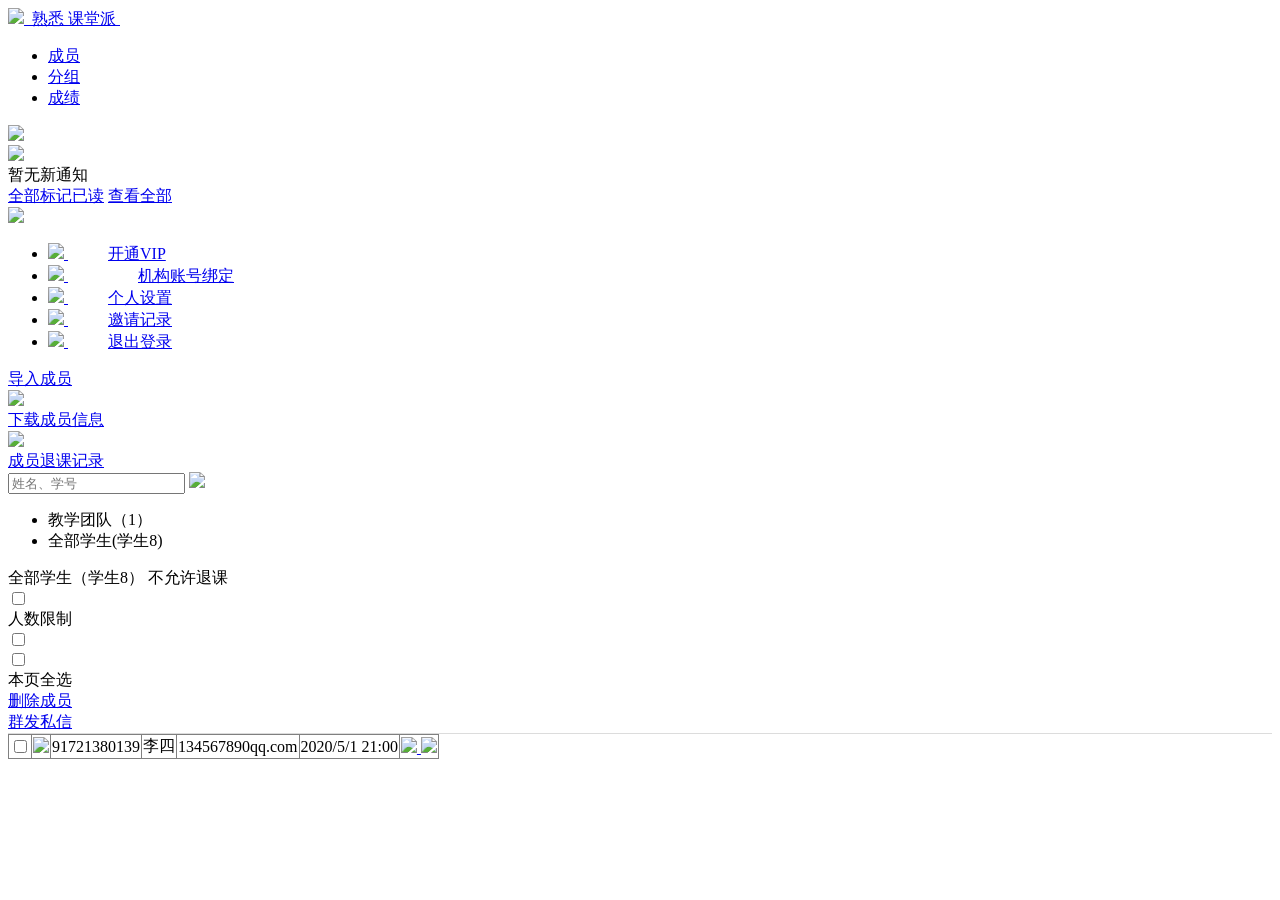
==== src/main/webapp/WEB-INF/html/member.html @ 81077380 "新增功能" ====
<!DOCTYPE html>
<html lang="en">
<head>
    <meta charset="UTF-8">
    <title>成员-简单好用的互动课堂管理工具</title>
    <link type="text/css" rel="stylesheet" href="../resources/css/member.css">
</head>
<body>
<!--包含整个网页内容的大盒子-->
<div class="main">
    <!--头部-->
    <div class="top">
        <!-- logo -->
        <div class="topLeft">
            <a href="#" class="logo">
                <img src="../resources/img/assets/returnReg.png">
            </a>
            <a href="coursePage.html" class="span">
                <span> &nbsp;熟悉 课堂派&nbsp;</span>
            </a>
        </div>
        <!-- 导航栏 -->
        <div class="topNavigation">
            <ul>
                <li class="topNavigationMember">
                    <a href="/">成员</a>
                </li>
                <li>
                    <a href="/">分组</a>
                </li>
                <li>
                    <a href="/">成绩</a>
                </li>
            </ul>
        </div>
        <div class="topRight">
            <!--工具-->
            <div class="tool1">
                <a href="#">
                    <img src="../resources/img/tool.jpg" class="tool_icon">
                </a>
            </div>
            <!-- 消息通知 -->
            <div class="newsOpen">
                <a href="#">
                    <img src="../resources/img/notice.jpg" id="naozhong">
                </a>
                <!-- 消息通知弹出框 -->
                <div id="news">
                    <span class="newsTitle">暂无新通知</span>
                    <div class="newsDown">
                        <a href="#" class="newsLeft">全部标记已读</a>
                        <a href="#" class="newsRight">查看全部</a>
                    </div>
                </div>
            </div>
            <!-- 头部右边 -->
            <!-- 个人头像 -->
            <div class="touxiangBox">
                <a href="#">
                    <img src="../resources/img/user.jpg" id="touxiang">
                </a>
                <!-- 点击弹出列表框 -->
                <div id="people">
                    <ul>
                        <li class="item4">
                            <a href="#"><img src="../resources/img/vip.png" class="vip"> <span
                                    style="margin-left: 40px;">开通VIP</span></a>
                        </li>
                        <li class="item4">
                            <a href="#"><img src="../resources/img/mechanismNo.png" class="mechanismNo"> <span
                                    style="margin-left: 70px;">机构账号绑定</span></a>
                        </li>
                        <li class="item4">
                            <a href="#"><img src="../resources/img/seting.png" class="vip"> <span
                                    style="margin-left: 40px;">个人设置</span></a>
                        </li>
                        <li class="item4">
                            <a href="#"><img src="../resources/img/recode_2.png" class="recode_2"> <span
                                    style="margin-left: 40px;">邀请记录</span></a>
                        </li>
                        <li class="item4">
                            <a href="#"><img src="../resources/img/return.png" class="vip"> <span
                                    style="margin-left: 40px;">退出登录</span></a>
                        </li>
                    </ul>
                </div>
            </div>
        </div>


    </div>
    <!-- 中部 -->
    <div class="content">
        <div class="contentTop">
            <!-- 左边按钮 -->
            <div class="contentTopLeft">
                <a href="#">
                    <div class="join">
                        <span class="span3">导入成员</span>
                    </div>
                </a>
                <div class="xiazai">
                    <img src="../resources/img/seeStudent/xiazai.png">
                </div>
                <a href="#" class="download">下载成员信息</a>
                <div class="biao">
                    <img src="../resources/img/seeStudent/biao.png">
                </div>
                <a href="#" class="table">成员退课记录
                </a>
            </div>
            <!-- 右边查询框 -->
            <div class="textBox">
                <input placeholder="姓名、学号" type="text" class="input">
                <a href="#">
                    <img src="../resources/img/seeStudent/se_s.png">
                </a>
            </div>
        </div>
    </div>
    <!-- 表格部分 -->
    <div class="contentMain">
        <div class="contentMainBox">
            <!-- 左边菜单 -->
            <div class="contentMainLeft">
                <ul class="navigation">
                    <li class="" style="border-top-left-radius: 10px;">教学团队（1）
                    </li>
                    <li class="choose">全部学生(学生<span>8</span>)</li>
                </ul>
            </div>

            <!-- 右边显示内容框 -->
            <div class="contentMainRight">
                <div class="list2 " id="list2 " style="display: none;">
                    <div class="rightTopStudent">
                        <span class="span1">教学团队（老师1）</span>
                        <a href="#">
                            <div class="joinTeacher">
                                <img src="../resources/img/seeStudent/tianjia.png" class="tianjia">
                                <span class="span2">添加助教/老师</span>
                            </div>
                        </a>
                    </div>
                    <div class="teacherBox" id="teacherBox">
                        <div class="teacher">
                            <img src="../resources/img/seeStudent/34.png" class="touxiang1">
                            <span class="span4">张三</span>
                            <span class="span5">18225283099&nbsp;&nbsp;&nbsp;（管理员）</span>
                            <a href="#">
                                <img src="../resources/img/seeStudent/opt1.png" class="opt1">
                            </a>
                            <a href="#">
                                <img src="../img/seeStudent/sixin.png" class="sixin">
                            </a>
                        </div>
                    </div>
                </div>

                <!-- 学生表格界面 -->
                <div class="list2" style="">
                    <div class="rightTopStudent">
                        <span class="span1">全部学生（学生8）</span>
                        <span class="span7"> 不允许退课</span>
                        <!-- 开关按钮 -->
                        <div class="switch-btn">
                            <input type="checkbox" class="hidden-checkbox" name="" value="">
                            <span class="switch-area"></span>
                            <span class="switch-toggle"></span>
                        </div>
                        <span class="span7">人数限制 </span>
                        <div class="checkBox checkbox2">
                            <input type="checkbox">
                        </div>

                    </div>
                    <div class="rightTop" style="background-color: white;border-bottom: 1px solid gainsboro;">
                        <div class="checkBox allCheck">
                            <input type="checkbox" id="selectAll">
                        </div>
                        <span id="pp">本页全选 </span>
                        <a href="#">
                            <div class="delete" id="deleteMember">
                                <span class="span6">删除成员</span>
                            </div>
                        </a>
                        <a href="#">
                            <div class="send" id="sendMessage">
                                <span class="span6">群发私信</span>
                            </div>
                        </a>
                    </div>
                    <div class="contentTable">
                        <table border="" rules="cols" cellspacing="0">
                            <tbody id="studentBox">
                            <tr>
                                <td class="checkBox">
                                    <input type="checkbox" name="gg" class="tableCheck">
                                </td>
                                <td>
                                    <img src="../img/seeStudent/34.png" class="touxiang2">
                                </td>
                                <td>91721380139</td>
                                <td>李四</td>
                                <td>134567890qq.com</td>
                                <td>2020/5/1 21:00</td>
                                <td>
                                    <a href="#">
                                        <img src="../resources/img/seeStudent/opt1.png" class="opt1">
                                    </a>
                                    <a href="#">
                                        <img src="../resources/img/seeStudent/sixin.png" class="sixin">
                                    </a>
                                </td>
                            </tr>
                            </tbody>
                        </table>
                    </div>

                </div>
            </div>
        </div>
    </div>
</div>
</body>
<script type="text/javascript" src="../resources/js/common/jquery-1.11.3.min.js"></script>
<script type="text/javascript" src="../resources/js/teacher/member.js"></script>
<script type="text/javascript" src="../resources/js/teacher/memberlist.js"></script>
</html>
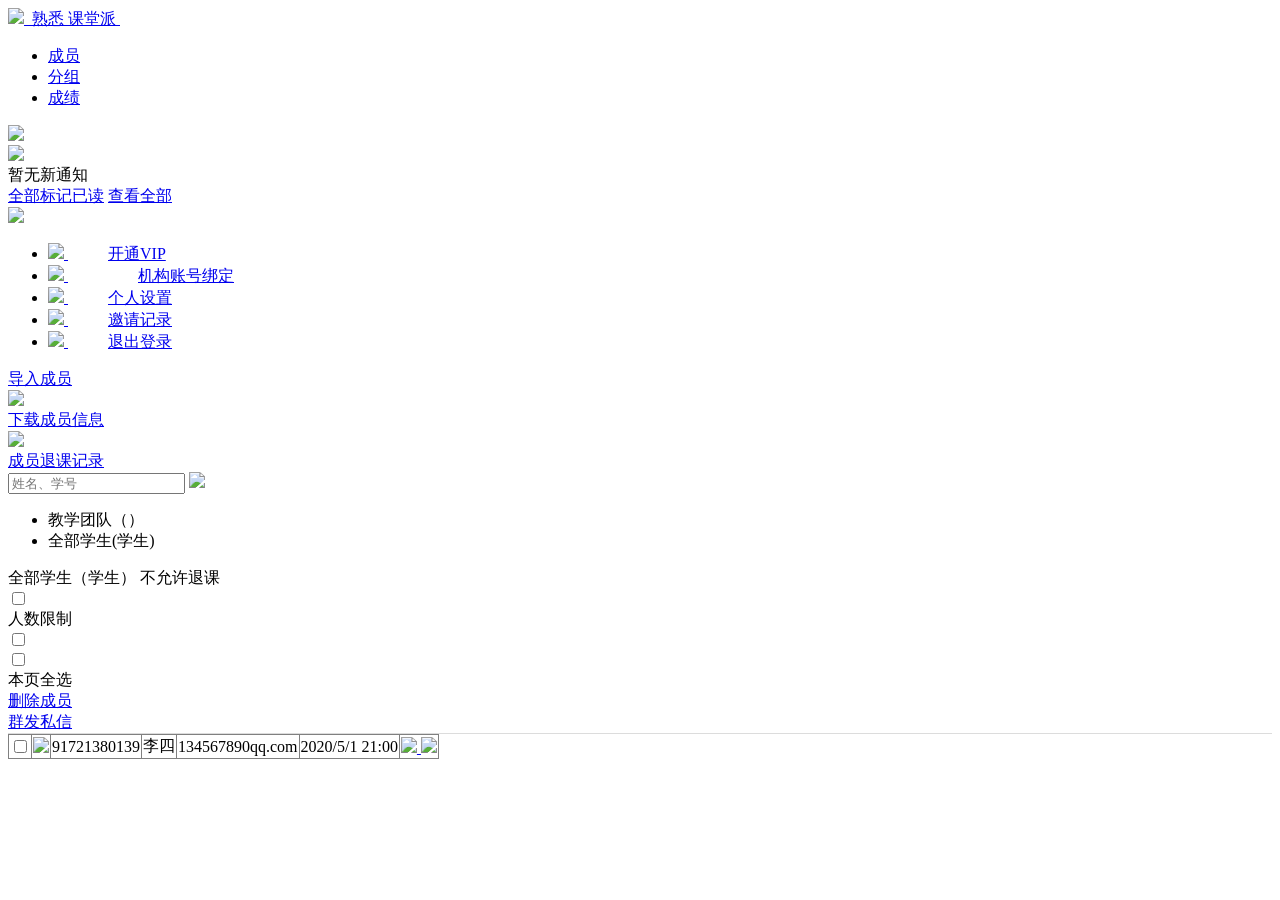
==== commit 0740e631: "新增功能" ====
--- a/src/main/webapp/WEB-INF/html/member.html
+++ b/src/main/webapp/WEB-INF/html/member.html
@@ -15,7 +15,7 @@
             <a href="#" class="logo">
                 <img src="../resources/img/assets/returnReg.png">
             </a>
-            <a href="coursePage.html" class="span">
+            <a href="/teachercourse" class="span">
                 <span> &nbsp;熟悉 课堂派&nbsp;</span>
             </a>
         </div>
@@ -125,9 +125,9 @@
             <!-- 左边菜单 -->
             <div class="contentMainLeft">
                 <ul class="navigation">
-                    <li class="" style="border-top-left-radius: 10px;">教学团队（1）
+                    <li class="" style="border-top-left-radius: 10px;">教学团队（<i class="teacher-team-num" id="teacher-team-num"></i>）
                     </li>
-                    <li class="choose">全部学生(学生<span>8</span>)</li>
+                    <li class="choose">全部学生(学生<i class="student-team-num" id="student-team-num"></i>)</li>
                 </ul>
             </div>
 
@@ -135,7 +135,7 @@
             <div class="contentMainRight">
                 <div class="list2 " id="list2 " style="display: none;">
                     <div class="rightTopStudent">
-                        <span class="span1">教学团队（老师1）</span>
+                        <span class="span1">教学团队（老师<i class="teacher-team-right-num" id="teacher-team-right-num"></i>）</span>
                         <a href="#">
                             <div class="joinTeacher">
                                 <img src="../resources/img/seeStudent/tianjia.png" class="tianjia">
@@ -144,7 +144,7 @@
                         </a>
                     </div>
                     <div class="teacherBox" id="teacherBox">
-                        <div class="teacher">
+                       <!-- <div class="teacher">
                             <img src="../resources/img/seeStudent/34.png" class="touxiang1">
                             <span class="span4">张三</span>
                             <span class="span5">18225283099&nbsp;&nbsp;&nbsp;（管理员）</span>
@@ -154,14 +154,14 @@
                             <a href="#">
                                 <img src="../img/seeStudent/sixin.png" class="sixin">
                             </a>
-                        </div>
+                        </div>-->
                     </div>
                 </div>
 
                 <!-- 学生表格界面 -->
                 <div class="list2" style="">
                     <div class="rightTopStudent">
-                        <span class="span1">全部学生（学生8）</span>
+                        <span class="span1">全部学生（学生<i class="student-team-right-num" id="student-team-right-num"></i>）</span>
                         <span class="span7"> 不允许退课</span>
                         <!-- 开关按钮 -->
                         <div class="switch-btn">
